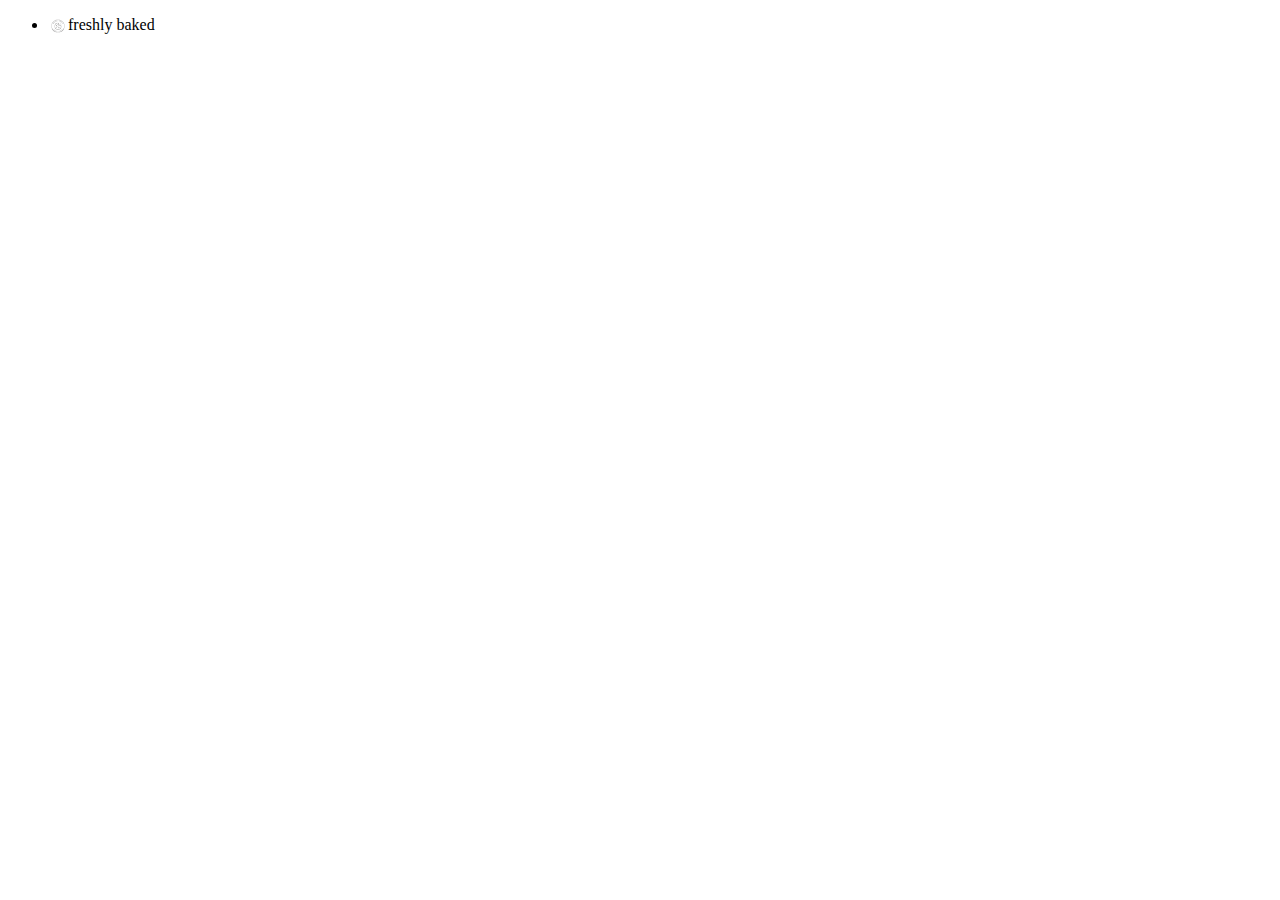
==== test.html @ 70896d06 "finished designing sidebar" ====
<!DOCTYPE html>
<html lang="en">
<head>
    <meta charset="UTF-8">
    <meta http-equiv="X-UA-Compatible" content="IE=edge">
    <meta name="viewport" content="width=device-width, initial-scale=1.0">
    <title>Document</title>
    <style>
      
    </style>
</head>
<body>
    <ul>
        <li><img src="logo.svg" alt="" style="float:left; max-width: 20px;">freshly baked</li>
    </ul>
</body>
</html>
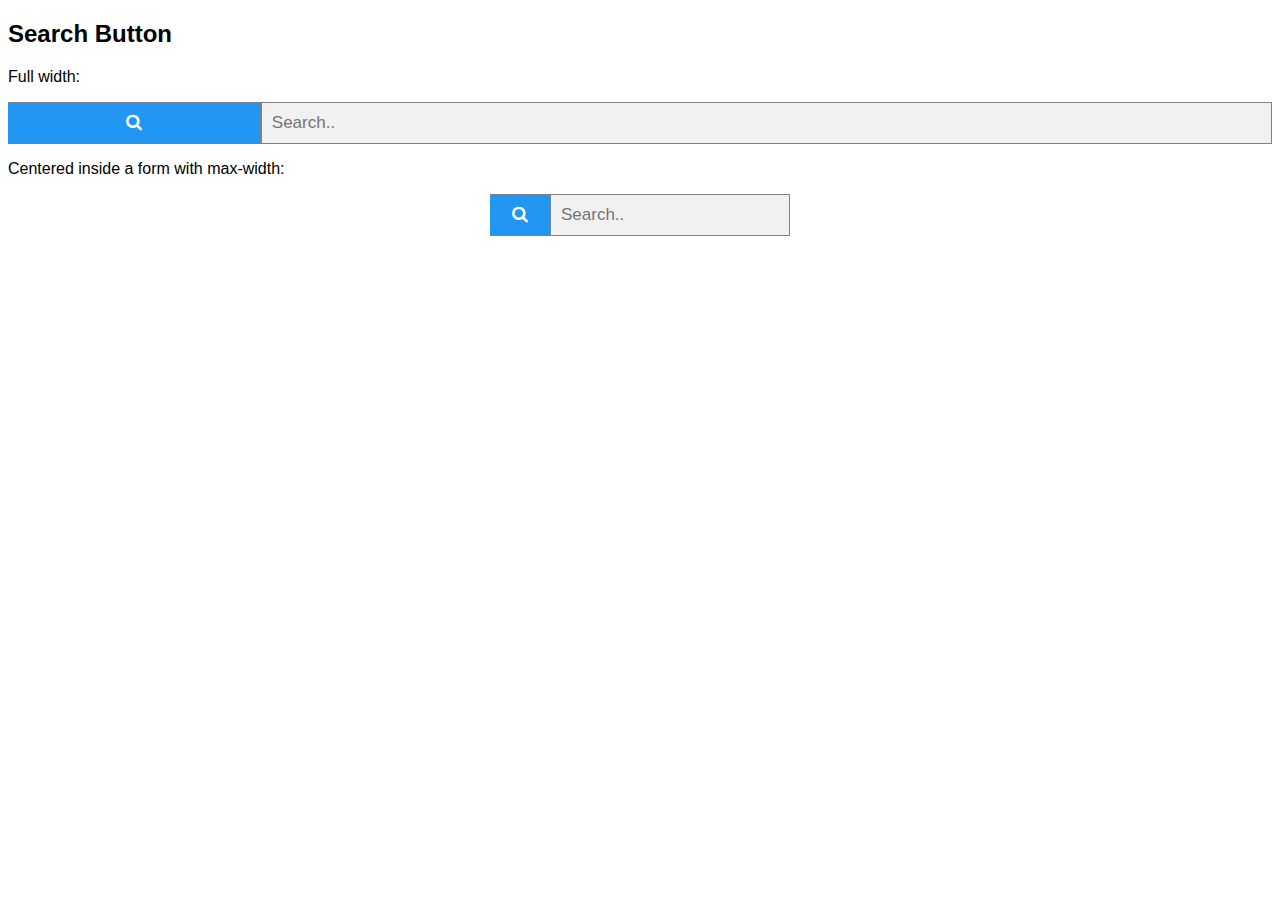
==== commit 911b3522: "finished header" ====
--- a/test.html
+++ b/test.html
@@ -1,17 +1,66 @@
 <!DOCTYPE html>
-<html lang="en">
+<html>
 <head>
-    <meta charset="UTF-8">
-    <meta http-equiv="X-UA-Compatible" content="IE=edge">
-    <meta name="viewport" content="width=device-width, initial-scale=1.0">
-    <title>Document</title>
-    <style>
-      
-    </style>
+<meta name="viewport" content="width=device-width, initial-scale=1">
+<link rel="stylesheet" href="https://cdnjs.cloudflare.com/ajax/libs/font-awesome/4.7.0/css/font-awesome.min.css">
+<style>
+body {
+  font-family: Arial;
+}
+
+* {
+ 
+}
+
+form.example input[type=text] {
+  box-sizing: border-box;
+  padding: 10px;
+  font-size: 17px;
+  border: 1px solid grey;
+  float: left;
+  width: 80%;
+  background: #f1f1f1;
+}
+
+form.example button {
+  float: left;
+  width: 20%;
+  padding: 10px;
+  background: #2196F3;
+  color: white;
+  font-size: 17px;
+  border: 1px solid grey;
+  border-left: none;
+  cursor: pointer;
+}
+
+form.example button:hover {
+  background: #0b7dda;
+}
+
+form.example::after {
+  content: "";
+  clear: both;
+  display: table;
+}
+</style>
 </head>
 <body>
-    <ul>
-        <li><img src="logo.svg" alt="" style="float:left; max-width: 20px;">freshly baked</li>
-    </ul>
+
+<h2>Search Button</h2>
+
+<p>Full width:</p>
+<form class="example" action="/action_page.php">
+<button type="submit"><i class="fa fa-search"></i></button>
+  <input type="text" placeholder="Search.." name="search">
+</form>
+
+<p>Centered inside a form with max-width:</p>
+<form class="example" action="/action_page.php" style="margin:auto;max-width:300px">
+<button type="submit"><i class="fa fa-search"></i></button>
+  <input type="text" placeholder="Search.." name="search2">
+  
+</form>
+
 </body>
-</html>+</html> 